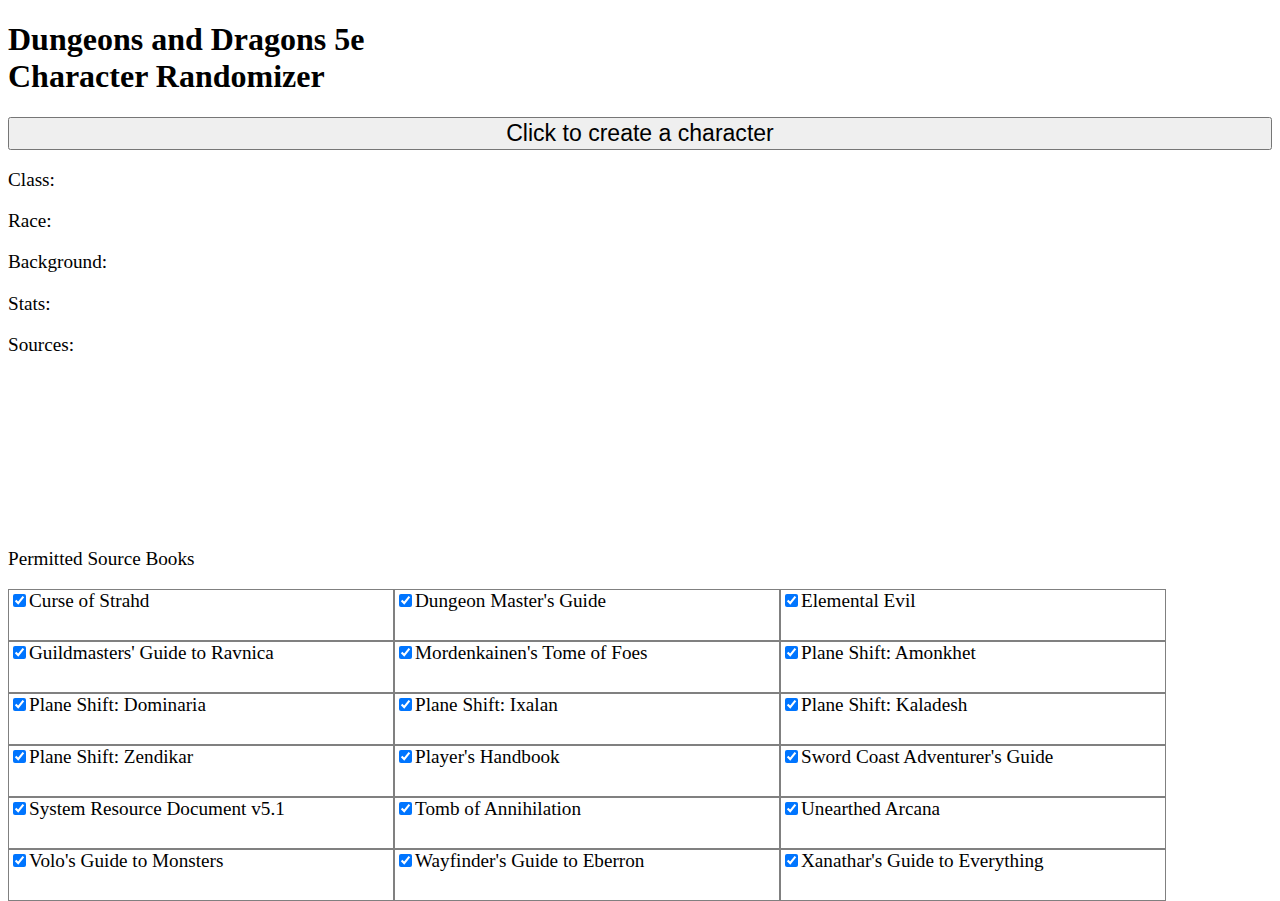
==== index.html @ f0ef005c "fix the file structure" ====
<!doctype html>

<html lang="en">

<head>
    <meta charset="utf-8">

    <title>D&D 5e Character Randomizer</title>
    <meta name="description" content="Random character creator for Dungeons and Dragons, fifth edition.">
    <meta name="author" content="The1Krutz on Github">

    <link rel="stylesheet" href="index.css">

    <script src="index.js" type="module"></script>
</head>

<body>
    <h1>Dungeons and Dragons 5e<br />Character Randomizer</h1>
    <section id="randomizer">
        <button id="assembler">Click to create a character</button>
    </section>

    <section id="output">
        <p id="class">Class:</p>
        <p id="race">Race:</p>
        <p id="background">Background:</p>
        <p id="stats">Stats:</p>
        <p id="sources">Sources:</p>
    </section>

    <section id="settings">
        <p>Permitted Source Books</p>
        <div id="booklist"></div>
    </section>

</body>

</html>
---- index.css ----
section{
    font-size:larger;
}

.booktoggle{
    border:1px solid grey;
    width:30vw;
    min-width:300px;
    float:left;
    height:50px;
}

button#assembler{
    width:100%;
    font-size:larger;
}

section#output{
    min-height:40vh;
}
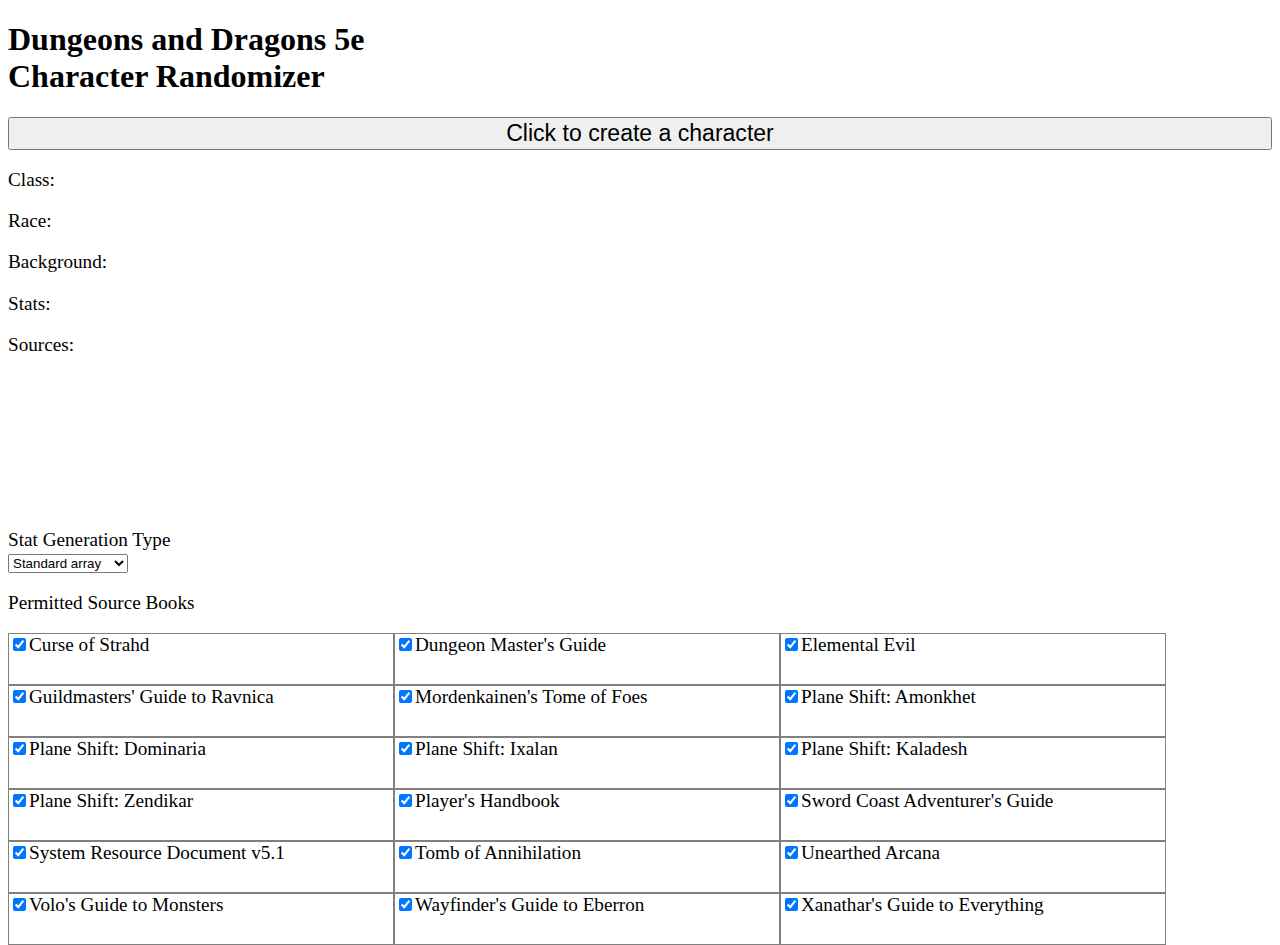
==== commit e39c9b62: "add stat gen picker add comments to data files" ====
--- a/index.html
+++ b/index.html
@@ -6,12 +6,16 @@
     <meta charset="utf-8">
 
     <title>D&D 5e Character Randomizer</title>
-    <meta name="description" content="Random character creator for Dungeons and Dragons, fifth edition.">
-    <meta name="author" content="The1Krutz on Github">
+    <meta name="description"
+          content="Random character creator for Dungeons and Dragons, fifth edition.">
+    <meta name="author"
+          content="The1Krutz on Github">
 
-    <link rel="stylesheet" href="index.css">
+    <link rel="stylesheet"
+          href="index.css">
 
-    <script src="index.js" type="module"></script>
+    <script src="index.js"
+            type="module"></script>
 </head>
 
 <body>
@@ -29,10 +33,15 @@
     </section>
 
     <section id="settings">
+        <label>Stat Generation Type</label>
+        <br />
+        <select id="statgenpicker">
+
+        </select>
         <p>Permitted Source Books</p>
         <div id="booklist"></div>
     </section>
 
 </body>
 
-</html>+</html>
